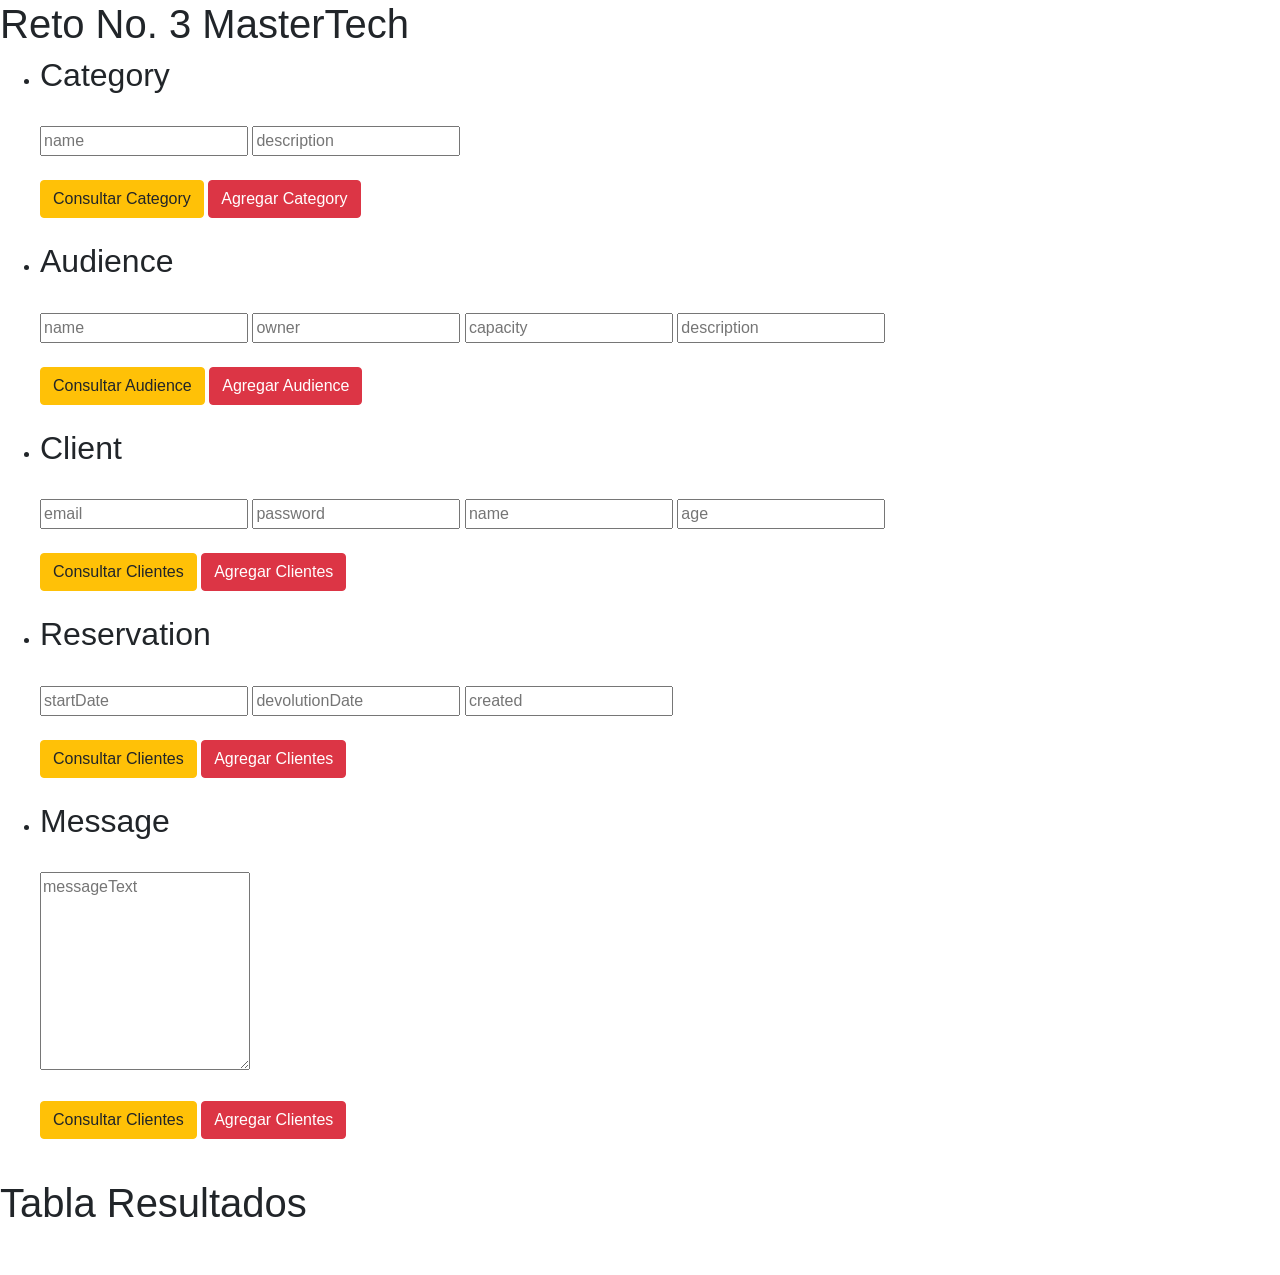
==== Front/index.html @ d487ce3f "Inclucion del Front y funcionalidad total del Back" ====
<!DOCTYPE html>
<html>
<head>
    <!--JavaScrip-->
    <script src="https://ajax.googleapis.com/ajax/libs/jquery/3.6.0/jquery.min.js"></script>
    <script type="text/javascript" src="js/Funciones.js"></script>
    <!--Css-->
    <link type="text/css" href="css/style.css" rel="stylesheet">
    <!--     Bootstrap CSS-->
    <link rel="stylesheet" href="https://cdn.jsdelivr.net/npm/bootstrap@4.6.0/dist/css/bootstrap.min.css"
          integrity="sha384-B0vP5xmATw1+K9KRQjQERJvTumQW0nPEzvF6L/Z6nronJ3oUOFUFpCjEUQouq2+l" crossorigin="anonymous">
    <link rel="stylesheet" href="https://cdn.jsdelivr.net/npm/bootstrap-icons@1.5.0/font/bootstrap-icons.css">


    <title>Reto3</title>
</head>

<div id="Header">
    <header>
        <h1>Reto No. 3 MasterTech</h1>
    </header>
</div>

<body>

<!--&lt;!&ndash;Categoris&ndash;&gt;-->
<!--<div class="Formularias">-->
<!--    <h2>Category</h2>-->
<!--    <br>-->

<!--    <input type="text" id="Cname" placeholder="name">-->
<!--    <input type="text" id="Cdescription" placeholder="description">-->

<!--    <br><br>-->
<!--    <button onclick="traerInformacionCategorias()" class="btn btn-warning">Consultar Category</button>-->
<!--    <button onclick="guardarInformacionCategorias()" class="btn btn-danger">Agregar Category</button>-->
<!--</div>-->
<!--<br>-->
<!--&lt;!&ndash;Audience&ndash;&gt;-->
<!--<div class="Formularias">-->
<!--    <h2>Audience</h2>-->
<!--    <br>-->

<!--    <input type="text" id="Bname" placeholder="name">-->
<!--    <input type="text" id="Bowner" placeholder="owner">-->
<!--    <input type="number" id="Bcapacity" placeholder="capacity">-->
<!--    <input type="text" id="Bdescription" placeholder="description">-->


<!--    <br><br>-->
<!--    <button onclick="traerInformacionAudience()" class="btn btn-warning"> Consultar Audience</button>-->
<!--    <button onclick="guardarInformacionAudience()" class="btn btn-danger">Agregar Audience</button>-->
<!--</div>-->
<!--<br>-->
<!--&lt;!&ndash;Client&ndash;&gt;-->
<!--<div class="Formularias">-->
<!--    <h2>Client</h2>-->
<!--    <br>-->

<!--    <input type="text" id="CLemail" placeholder="email">-->
<!--    <input type="text" id="CLpassword" placeholder="password">-->
<!--    <input type="text" id="CLname" placeholder="name">-->
<!--    <input type="number" id="CLage" placeholder="age">-->


<!--    <br><br>-->
<!--    <button onclick="traerInformacionClientes()" class="btn btn-warning"> Consultar Clientes</button>-->
<!--    <button onclick="guardarInformacionClientes()" class="btn btn-danger">Agregar Clientes</button>-->
<!--</div>-->
<!--<br>-->
<!--&lt;!&ndash;Reservation&ndash;&gt;-->
<!--<div class="Formularias">-->
<!--    <h2>Reservation</h2>-->
<!--    <br>-->

<!--    <input type="text" id="RstartDate" placeholder="startDate">-->
<!--    <input type="text" id="RdevolutionDate" placeholder="devolutionDate">-->
<!--    <input type="text" id="Rcreated" placeholder="created">-->


<!--    <br><br>-->
<!--    <button onclick="traerInformacionReservaciones()" class="btn btn-warning"> Consultar Clientes</button>-->
<!--    <button onclick="guardarInformacionReservaciones()" class="btn btn-danger">Agregar Clientes</button>-->
<!--</div>-->
<!--<br>-->
<!--&lt;!&ndash;Message&ndash;&gt;-->
<!--<div class="Formularias">-->
<!--    <h2>Message</h2>-->
<!--    <br>-->


<!--    <textarea rows="8" id="messageText" placeholder="messageText"></textarea>-->

<!--    <br><br>-->
<!--    <button onclick="traerInformacionMensajes()" class="btn btn-warning"> Consultar Clientes</button>-->
<!--    <button onclick="guardarInformacionMensajes()" class="btn btn-danger">Agregar Clientes</button>-->
<!--</div>-->
<!--<br>-->

<div id="top">
    <ul>
        <li>
            <!--Categoris-->
            <div class="Formularias">
                <h2>Category</h2>
                <br>

                <input type="text" id="Cname" placeholder="name">
                <input type="text" id="Cdescription" placeholder="description">

                <br><br>
                <button onclick="traerInformacionCategorias()" class="btn btn-warning">Consultar Category</button>
                <button onclick="guardarInformacionCategorias()" class="btn btn-danger">Agregar Category</button>
            </div>
            <br>
        </li>

        <li>
            <!--Audience-->
            <div class="Formularias">
                <h2>Audience</h2>
                <br>

                <input type="text" id="Bname" placeholder="name">
                <input type="text" id="Bowner" placeholder="owner">
                <input type="number" id="Bcapacity" placeholder="capacity">
                <input type="text" id="Bdescription" placeholder="description">


                <br><br>
                <button onclick="traerInformacionAudience()" class="btn btn-warning"> Consultar Audience</button>
                <button onclick="guardarInformacionAudience()" class="btn btn-danger">Agregar Audience</button>
            </div>
            <br>
        </li>

        <li>
            <!--Client-->
            <div class="Formularias">
                <h2>Client</h2>
                <br>

                <input type="text" id="CLemail" placeholder="email">
                <input type="text" id="CLpassword" placeholder="password">
                <input type="text" id="CLname" placeholder="name">
                <input type="number" id="CLage" placeholder="age">


                <br><br>
                <button onclick="traerInformacionClientes()" class="btn btn-warning"> Consultar Clientes</button>
                <button onclick="guardarInformacionClientes()" class="btn btn-danger">Agregar Clientes</button>
            </div>
            <br>
        </li>
        <li>
            <!--Reservation-->
            <div class="Formularias">
                <h2>Reservation</h2>
                <br>

                <input type="text" id="RstartDate" placeholder="startDate">
                <input type="text" id="RdevolutionDate" placeholder="devolutionDate">
                <input type="text" id="Rcreated" placeholder="created">


                <br><br>
                <button onclick="traerInformacionReservaciones()" class="btn btn-warning"> Consultar Clientes</button>
                <button onclick="guardarInformacionReservaciones()" class="btn btn-danger">Agregar Clientes</button>
            </div>
            <br>
        </li>
        <li>
            <!--Message-->
            <div class="Formularias">
                <h2>Message</h2>
                <br>


                <textarea rows="8" id="messageText" placeholder="messageText"></textarea>

                <br><br>
                <button onclick="traerInformacionMensajes()" class="btn btn-warning"> Consultar Clientes</button>
                <button onclick="guardarInformacionMensajes()" class="btn btn-danger">Agregar Clientes</button>
            </div>
            <br>
        </li>

    </ul>
</div>

<!--- Inicia Sections --->


<div CLASS="Tabla">
    <h1>
        Tabla Resultados
    </h1>
    <br>
    <div class="Tables">
        <table class="table table-striped">
            <tr>
                <tbody style="border: white solid 1px" id="resultado"/>
            </tr>
        </table>
    </div>
</div>


</body>
</html>
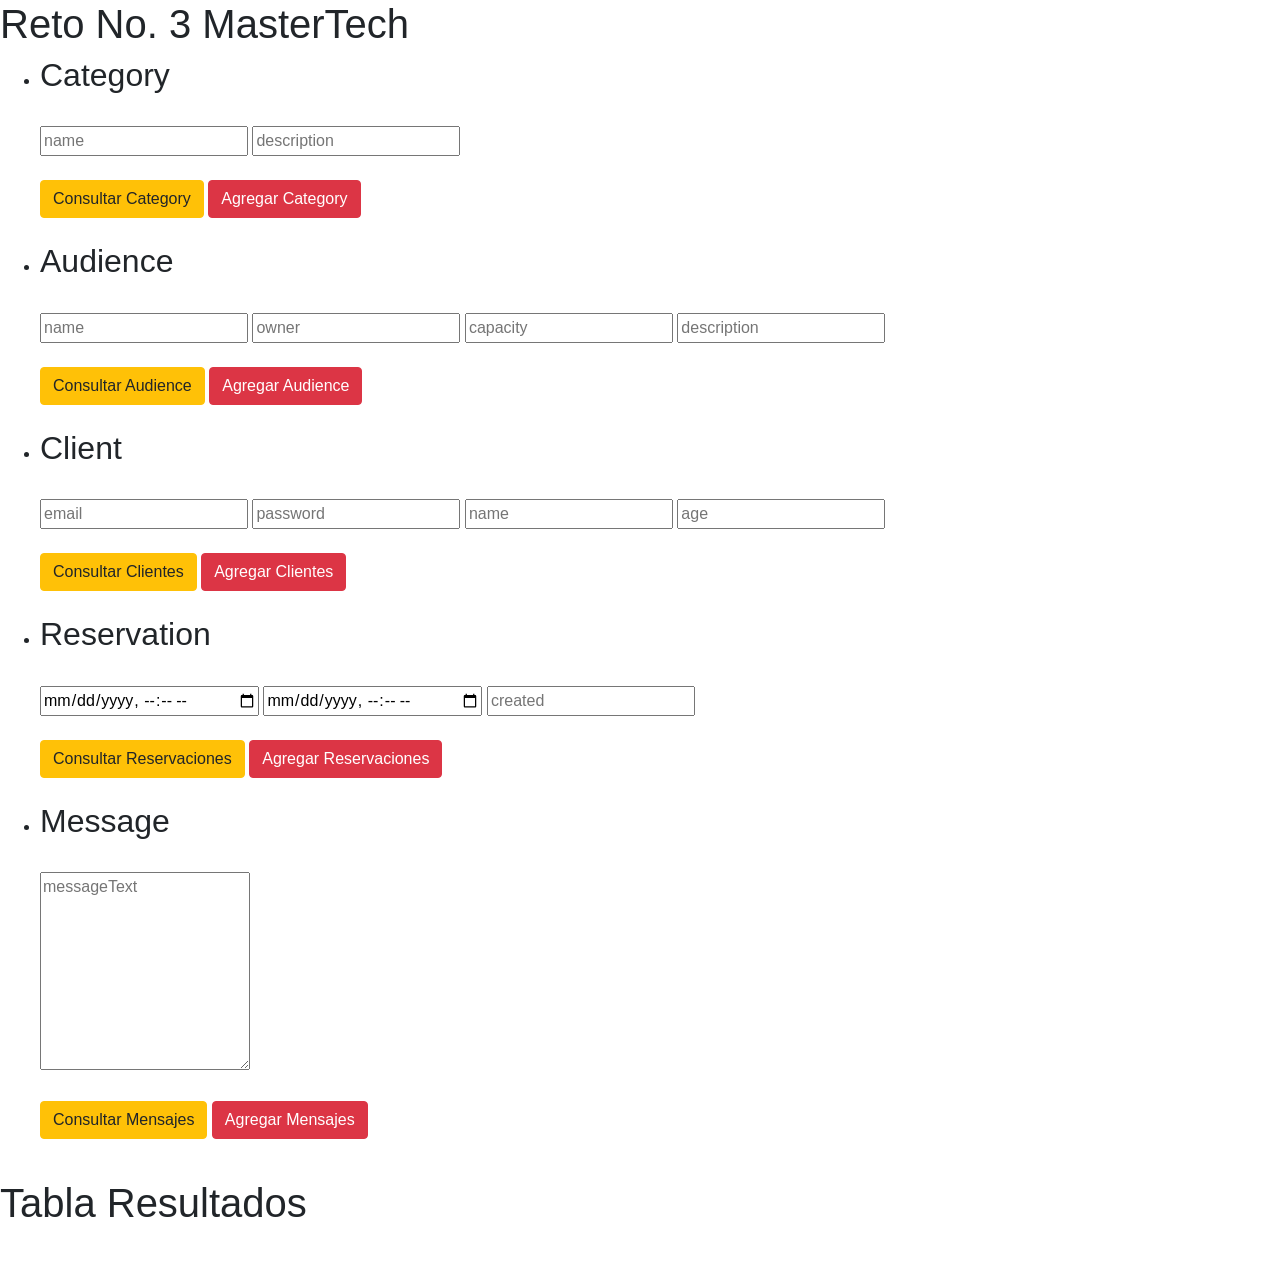
==== commit fdae7e21: "Cambio tido de dato Reservation starDate y Devolution Date de String a Datetime-local" ====
--- a/Front/index.html
+++ b/Front/index.html
@@ -158,14 +158,14 @@
                 <h2>Reservation</h2>
                 <br>
 
-                <input type="text" id="RstartDate" placeholder="startDate">
-                <input type="text" id="RdevolutionDate" placeholder="devolutionDate">
+                <input type="datetime-local" id="RstartDate" placeholder="startDate">
+                <input type="datetime-local" id="RdevolutionDate" placeholder="devolutionDate">
                 <input type="text" id="Rcreated" placeholder="created">
 
 
                 <br><br>
-                <button onclick="traerInformacionReservaciones()" class="btn btn-warning"> Consultar Clientes</button>
-                <button onclick="guardarInformacionReservaciones()" class="btn btn-danger">Agregar Clientes</button>
+                <button onclick="traerInformacionReservaciones()" class="btn btn-warning"> Consultar Reservaciones</button>
+                <button onclick="guardarInformacionReservaciones()" class="btn btn-danger">Agregar Reservaciones</button>
             </div>
             <br>
         </li>
@@ -179,8 +179,8 @@
                 <textarea rows="8" id="messageText" placeholder="messageText"></textarea>
 
                 <br><br>
-                <button onclick="traerInformacionMensajes()" class="btn btn-warning"> Consultar Clientes</button>
-                <button onclick="guardarInformacionMensajes()" class="btn btn-danger">Agregar Clientes</button>
+                <button onclick="traerInformacionMensajes()" class="btn btn-warning"> Consultar Mensajes</button>
+                <button onclick="guardarInformacionMensajes()" class="btn btn-danger">Agregar Mensajes</button>
             </div>
             <br>
         </li>
